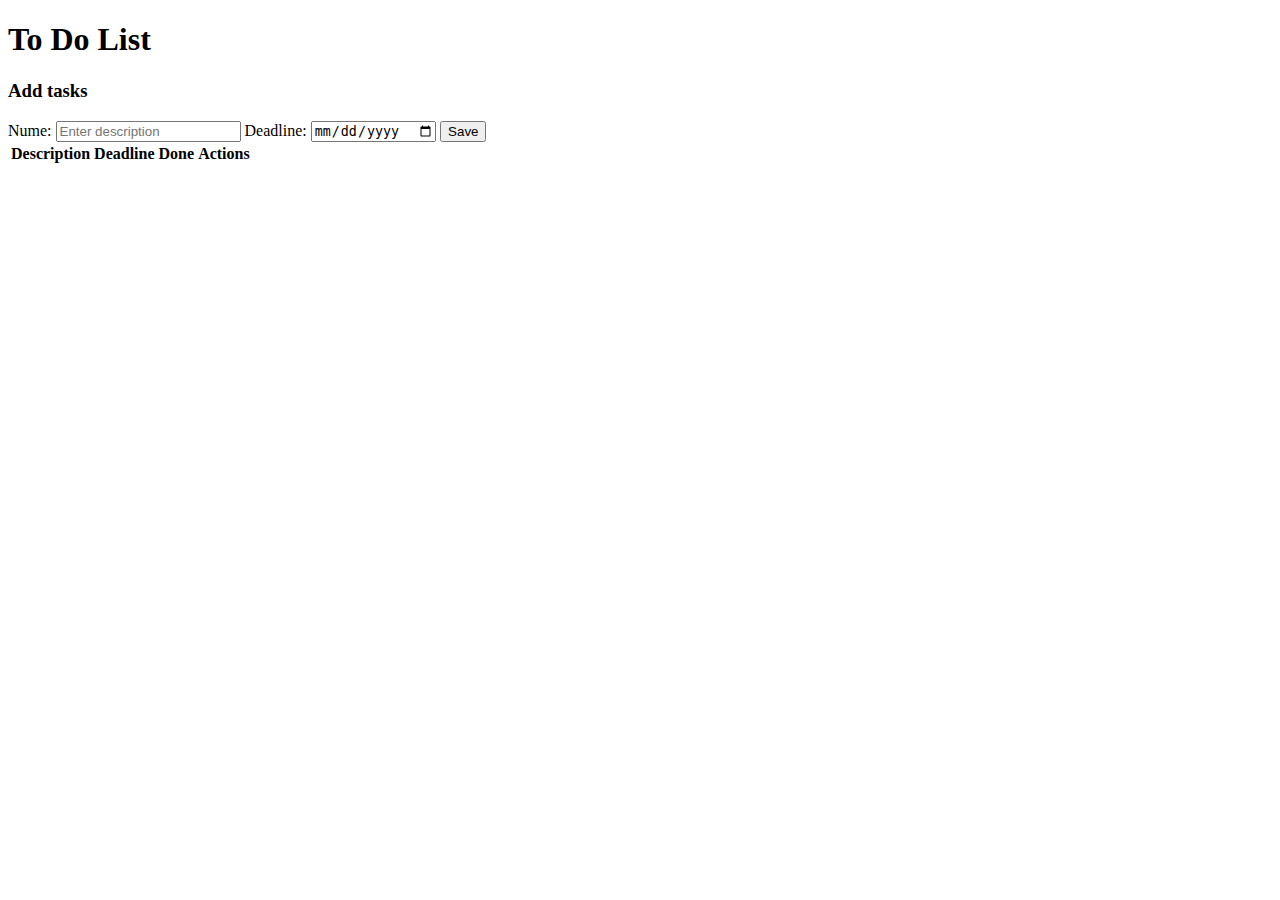
==== appoiment.html @ 47b4b37a "first comm" ====
<!DOCTYPE html>
<html lang="en">
<head>
    <meta charset="UTF-8">

    <title>Appoiment</title>
    <link type="text/css" rel="stylesheet" href="css/style.css">
    <link rel="stylesheet" href="https://cdnjs.cloudflare.com/ajax/libs/font-awesome/5.12.1/css/all.min.css" integrity="sha256-mmgLkCYLUQbXn0B1SRqzHar6dCnv9oZFPEC1g1cwlkk=" crossorigin="anonymous" />
</head>
<body>

<h1> To Do List </h1>

<div id="add-task">
    <h3>Add tasks</h3>
    <form id="new-task-form">
        <label for="description-field">Nume: </label>
        <input type="text" id="description-field" placeholder="Enter description"/>
        <label for="deadline-field">Deadline: </label><input type="date" id="deadline-field">
        <input type="submit" value="Save"/>
    </form>
</div>

<div>
    <table id="tasks-table">
        <thead>
        <tr>
            <th>Description</th>
            <th>Deadline</th>
            <th>Done</th>
            <th>Actions</th>
        </tr>
        </thead>

        <tbody>

        </tbody>
    </table>
</div>

<script src="js/lib/jquery-3.4.1.js"></script>
<script src="js/task.js"></script>

</body>
</html>
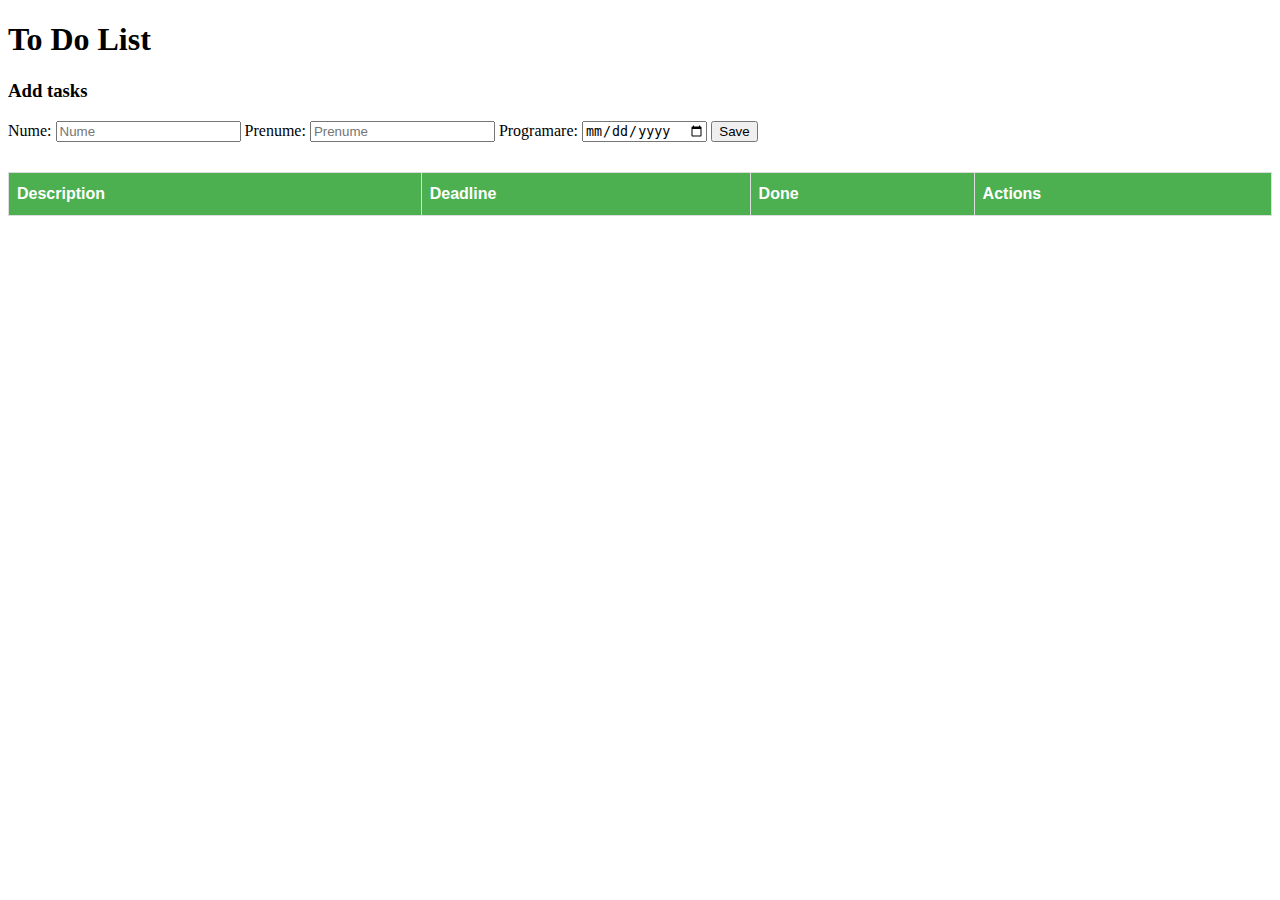
==== commit a6567f5b: "first comm" ====
--- a/appoiment.html
+++ b/appoiment.html
@@ -4,7 +4,7 @@
     <meta charset="UTF-8">
 
     <title>Appoiment</title>
-    <link type="text/css" rel="stylesheet" href="css/style.css">
+    <link type="text/css" rel="stylesheet" href="style.css">
     <link rel="stylesheet" href="https://cdnjs.cloudflare.com/ajax/libs/font-awesome/5.12.1/css/all.min.css" integrity="sha256-mmgLkCYLUQbXn0B1SRqzHar6dCnv9oZFPEC1g1cwlkk=" crossorigin="anonymous" />
 </head>
 <body>
@@ -14,9 +14,11 @@
 <div id="add-task">
     <h3>Add tasks</h3>
     <form id="new-task-form">
-        <label for="description-field">Nume: </label>
-        <input type="text" id="description-field" placeholder="Enter description"/>
-        <label for="deadline-field">Deadline: </label><input type="date" id="deadline-field">
+        <label for="nume-field">Nume: </label>
+        <input type="text" id="nume-field" placeholder="Nume"/>
+        <label for="prenume-field">Prenume: </label>
+        <input type="text" id="prenume-field" placeholder="Prenume"/>
+        <label for="programare-field">Programare: </label><input type="date" id="programare-field">
         <input type="submit" value="Save"/>
     </form>
 </div>
--- a/style.css
+++ b/style.css
@@ -0,0 +1,28 @@
+#tasks-table {
+    font-family: "Trebuchet MS", Arial, Helvetica, sans-serif;
+    border-collapse: collapse;
+    width: 100%;
+    margin-top: 30px;
+}
+
+#tasks-table td, #tasks-table th {
+    border: 1px solid #ddd;
+    padding: 8px;
+}
+
+#tasks-table tr:nth-child(even){background-color: #f2f2f2;}
+
+#tasks-table tr:hover {background-color: #ddd;}
+
+#tasks-table th {
+    padding-top: 12px;
+    padding-bottom: 12px;
+    text-align: left;
+    background-color: #4CAF50;
+    color: white;
+}
+/* ch by class */
+/*.delete-task{*/
+
+/*    color: sienna;*/
+/*}*/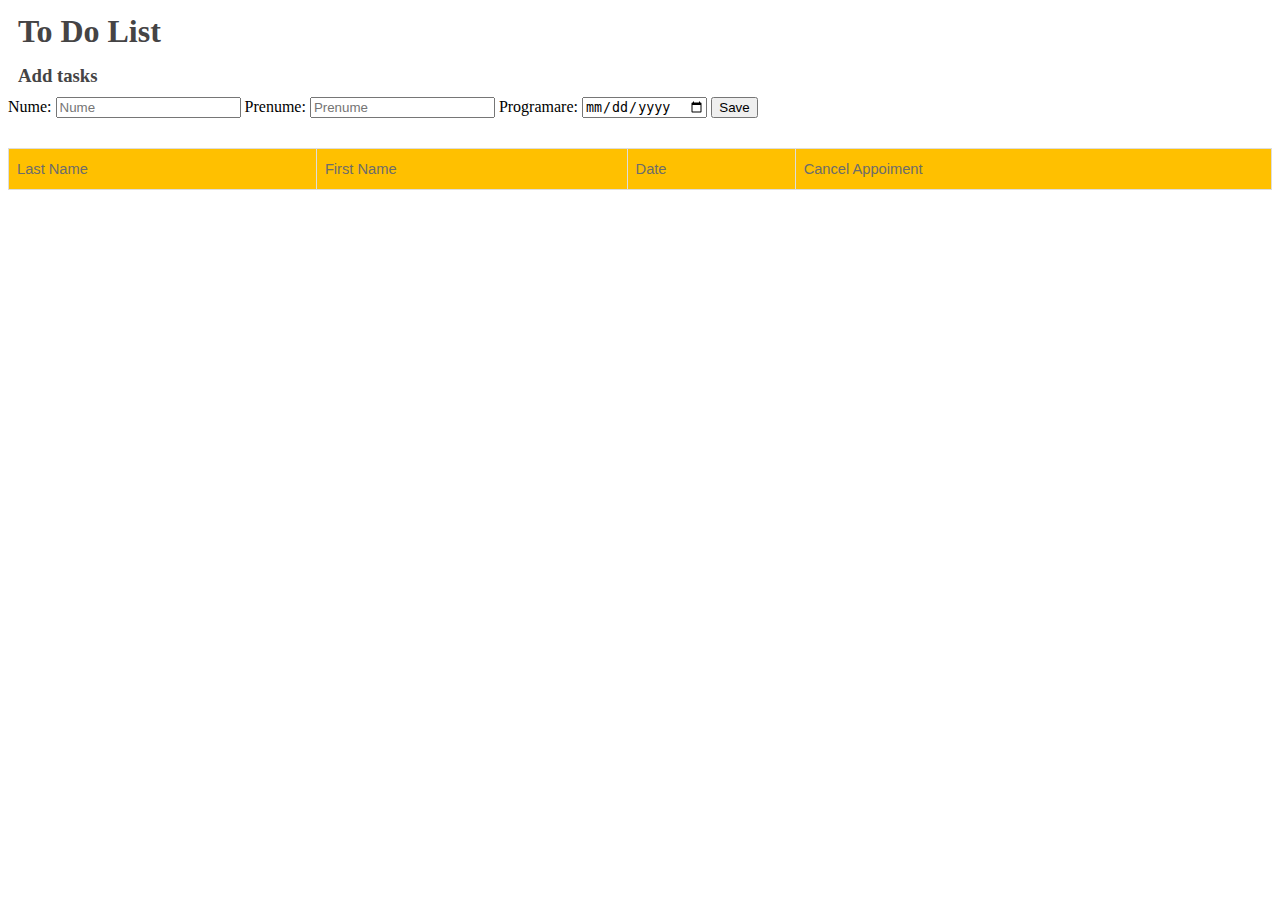
==== commit d3078970: "add images" ====
--- a/appoiment.html
+++ b/appoiment.html
@@ -27,10 +27,10 @@
     <table id="tasks-table">
         <thead>
         <tr>
-            <th>Description</th>
-            <th>Deadline</th>
-            <th>Done</th>
-            <th>Actions</th>
+            <th>Last Name</th>
+            <th>First Name</th>
+            <th>Date</th>
+            <th>Cancel Appoiment</th>
         </tr>
         </thead>
 
--- a/style.css
+++ b/style.css
@@ -18,9 +18,27 @@
     padding-top: 12px;
     padding-bottom: 12px;
     text-align: left;
-    background-color: #4CAF50;
-    color: white;
+    background-color: #FFC000;
+    /*color: white;*/
+
+    /*margin: 0px;*/
+    /*padding: 0px;*/
+    /*background: #3D3D3D;*/
+    font-family: 'Source Sans Pro', sans-serif;
+    font-size: 11pt;
+    font-weight: 300;
+    color: #6c6c6c
 }
+h1, h2, h3
+{
+    margin: 5px;
+    padding: 5px;
+    font-weight: 600;
+    color: #454445;
+    /*font-size: 11pt;*/
+}
+
+
 /* ch by class */
 /*.delete-task{*/
 
